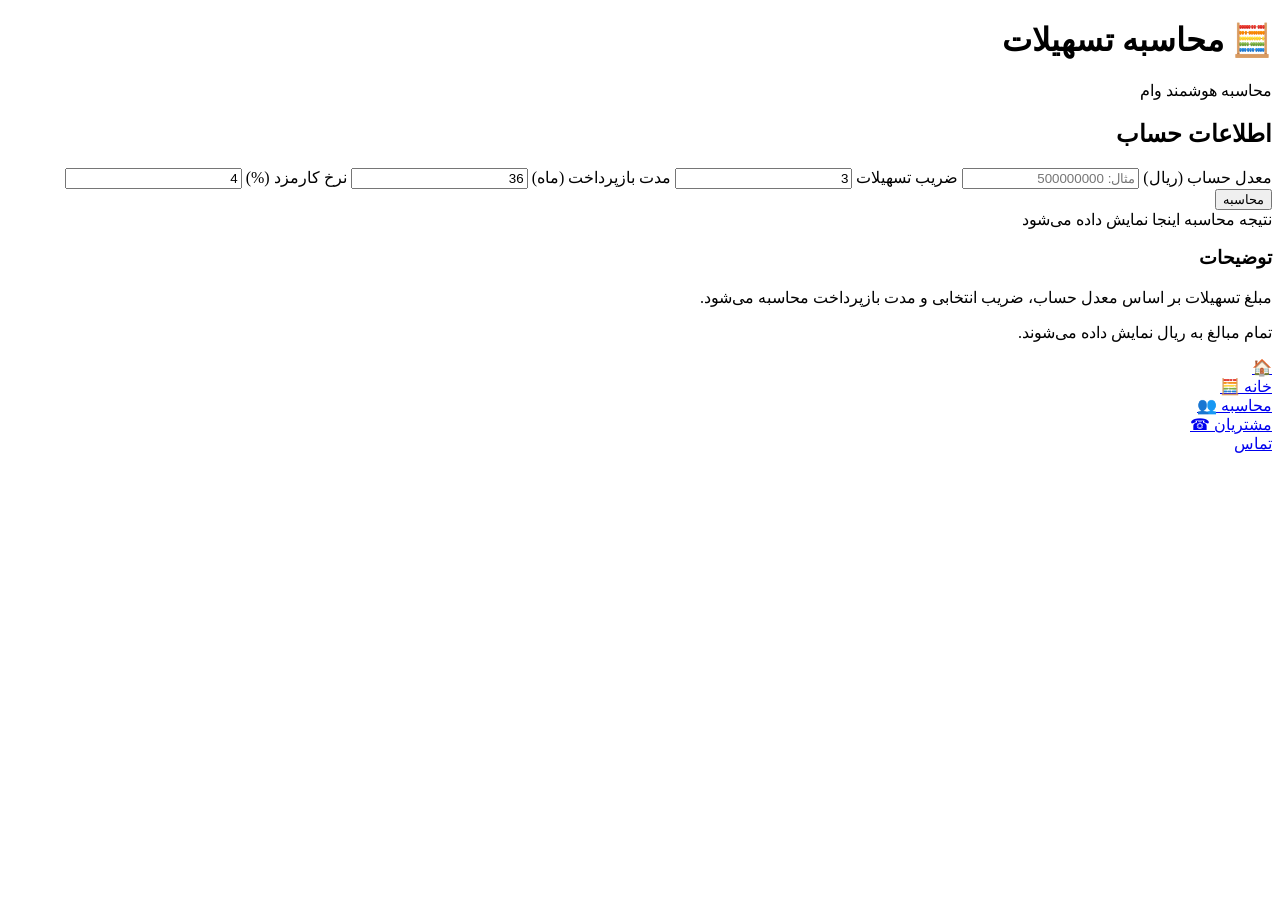
==== docs/calculator.html @ a3e27ab5 "Create calculator.html" ====
<!DOCTYPE html>
<html lang="fa" dir="rtl">

<head>

<meta charset="UTF-8">

<meta name="viewport" content="width=device-width, initial-scale=1.0">

<title>محاسبه تسهیلات - سپه‌یار</title>

<link rel="stylesheet" href="style.css">

</head>


<body>


<header class="header">

<div>

<h1>🧮 محاسبه تسهیلات</h1>

<p>
محاسبه هوشمند وام
</p>

</div>


</header>



<main>


<section class="card calculator">


<h2>
اطلاعات حساب
</h2>



<label>
معدل حساب (ریال)
</label>

<input 
type="number"
id="average"
placeholder="مثال: 500000000">



<label>
ضریب تسهیلات
</label>

<input 
type="number"
id="factor"
value="3"
step="0.1">



<label>
مدت بازپرداخت (ماه)
</label>


<input 
type="number"
id="months"
value="36">



<label>
نرخ کارمزد (%)
</label>


<input 
type="number"
id="fee"
value="4"
step="0.1">



<button onclick="calculateLoan()">

محاسبه

</button>



<div id="loanResult" class="result-box">

نتیجه محاسبه اینجا نمایش داده می‌شود

</div>


</section>





<section class="card">


<h3>
توضیحات
</h3>


<p>

مبلغ تسهیلات بر اساس معدل حساب، ضریب انتخابی و مدت بازپرداخت محاسبه می‌شود.

</p>


<p>

تمام مبالغ به ریال نمایش داده می‌شوند.

</p>


</section>



</main>




<nav class="bottom-nav">


<a href="index.html">

🏠
<br>
خانه

</a>


<a href="calculator.html">

🧮
<br>
محاسبه

</a>


<a href="customers.html">

👥
<br>
مشتریان

</a>


<a href="contact.html">

☎
<br>
تماس

</a>


</nav>




<script src="app.js"></script>


</body>

</html>
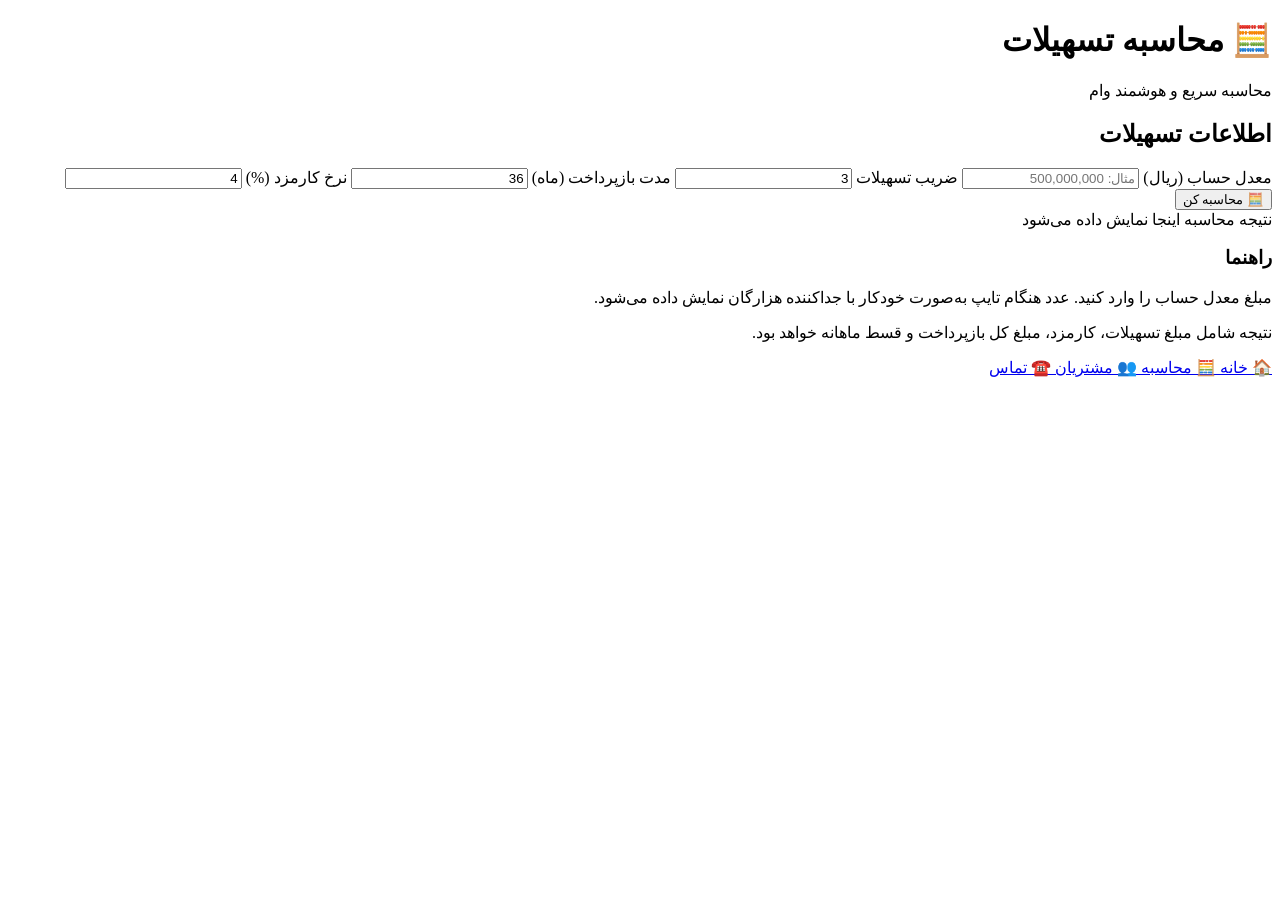
==== commit f178b808: "Update calculator.html" ====
--- a/docs/calculator.html
+++ b/docs/calculator.html
@@ -9,6 +9,8 @@
 
 <title>محاسبه تسهیلات - سپه‌یار</title>
 
+<meta name="theme-color" content="#12355b">
+
 <link rel="stylesheet" href="style.css">
 
 </head>
@@ -17,14 +19,14 @@
 <body>
 
 
-<header class="header">
-
-<div>
+<header class="app-header">
+
+<div class="header-title">
 
 <h1>🧮 محاسبه تسهیلات</h1>
 
 <p>
-محاسبه هوشمند وام
+محاسبه سریع و هوشمند وام
 </p>
 
 </div>
@@ -34,14 +36,16 @@
 
 
 
-<main>
-
-
-<section class="card calculator">
+
+<main class="container">
+
+
+
+<section class="form-card">
 
 
 <h2>
-اطلاعات حساب
+اطلاعات تسهیلات
 </h2>
 
 
@@ -50,139 +54,187 @@
 معدل حساب (ریال)
 </label>
 
-<input 
+
+<input
+
+id="average"
+
+type="text"
+
+inputmode="numeric"
+
+placeholder="مثال: 500,000,000"
+
+>
+
+
+
+<label>
+ضریب تسهیلات
+</label>
+
+
+<input
+
+id="factor"
+
 type="number"
-id="average"
-placeholder="مثال: 500000000">
-
-
-
-<label>
-ضریب تسهیلات
-</label>
-
-<input 
+
+step="0.1"
+
+value="3"
+
+>
+
+
+
+<label>
+مدت بازپرداخت (ماه)
+</label>
+
+
+<input
+
+id="months"
+
 type="number"
-id="factor"
-value="3"
-step="0.1">
-
-
-
-<label>
-مدت بازپرداخت (ماه)
-</label>
-
-
-<input 
+
+value="36"
+
+>
+
+
+
+<label>
+نرخ کارمزد (%)
+</label>
+
+
+<input
+
+id="fee"
+
 type="number"
-id="months"
-value="36">
-
-
-
-<label>
-نرخ کارمزد (%)
-</label>
-
-
-<input 
-type="number"
-id="fee"
+
+step="0.1"
+
 value="4"
-step="0.1">
+
+>
+
 
 
 
 <button onclick="calculateLoan()">
 
+🧮 محاسبه کن
+
+</button>
+
+
+
+
+<div id="loanResult" class="result-box">
+
+نتیجه محاسبه اینجا نمایش داده می‌شود
+
+</div>
+
+
+
+</section>
+
+
+
+
+
+<section class="info-card">
+
+
+<h3>
+راهنما
+</h3>
+
+
+<p>
+
+مبلغ معدل حساب را وارد کنید. عدد هنگام تایپ به‌صورت خودکار با جداکننده هزارگان نمایش داده می‌شود.
+
+</p>
+
+
+<p>
+
+نتیجه شامل مبلغ تسهیلات، کارمزد، مبلغ کل بازپرداخت و قسط ماهانه خواهد بود.
+
+</p>
+
+
+</section>
+
+
+
+
+</main>
+
+
+
+
+
+<nav class="bottom-nav">
+
+
+<a href="index.html">
+
+<span>🏠</span>
+
+<label>
+خانه
+</label>
+
+</a>
+
+
+
+
+<a href="calculator.html" class="active">
+
+<span>🧮</span>
+
+<label>
 محاسبه
-
-</button>
-
-
-
-<div id="loanResult" class="result-box">
-
-نتیجه محاسبه اینجا نمایش داده می‌شود
-
-</div>
-
-
-</section>
-
-
-
-
-
-<section class="card">
-
-
-<h3>
-توضیحات
-</h3>
-
-
-<p>
-
-مبلغ تسهیلات بر اساس معدل حساب، ضریب انتخابی و مدت بازپرداخت محاسبه می‌شود.
-
-</p>
-
-
-<p>
-
-تمام مبالغ به ریال نمایش داده می‌شوند.
-
-</p>
-
-
-</section>
-
-
-
-</main>
-
-
-
-
-<nav class="bottom-nav">
-
-
-<a href="index.html">
-
-🏠
-<br>
-خانه
-
-</a>
-
-
-<a href="calculator.html">
-
-🧮
-<br>
-محاسبه
-
-</a>
+</label>
+
+</a>
+
+
+
 
 
 <a href="customers.html">
 
-👥
-<br>
+<span>👥</span>
+
+<label>
 مشتریان
-
-</a>
+</label>
+
+</a>
+
+
+
 
 
 <a href="contact.html">
 
-☎
-<br>
+<span>☎️</span>
+
+<label>
 تماس
-
-</a>
+</label>
+
+</a>
+
 
 
 </nav>
@@ -190,6 +242,7 @@
 
 
 
+
 <script src="app.js"></script>
 
 
